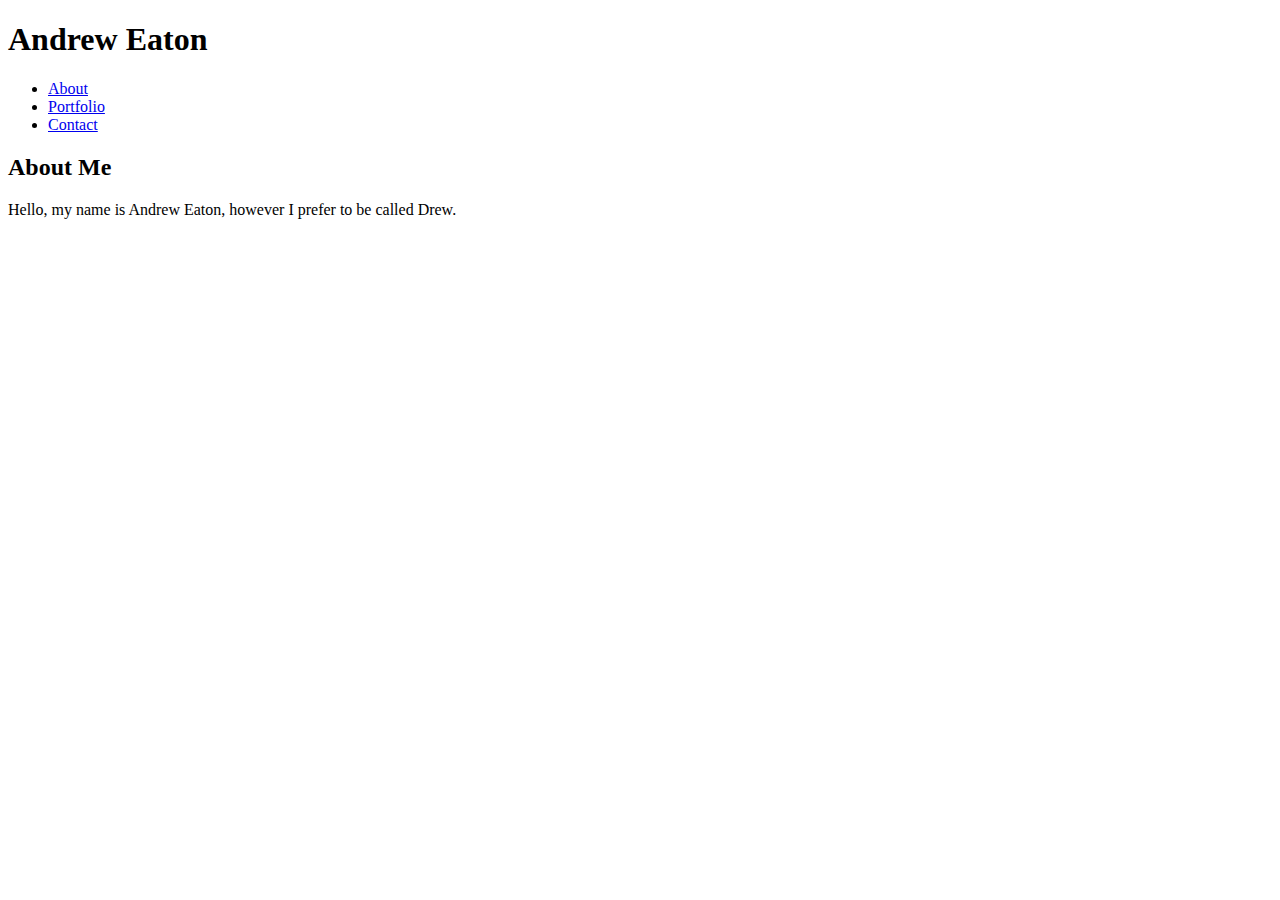
==== index.html @ 4eba8062 "html for contact almost finished, html for index begun" ====
<!DOCTYPE html>
<html>
<header>
	<title>Andrew Eaton's About Me</title>
	<link rel="stylesheet" type="text/css" href="style.css">
</header>

<body>
	<div class="container">
		<h1><b>Andrew Eaton</b></h1>
		
		<nav>
			<ul>
				<li><a href="index.html">About</a></li>
				<li><a href="portfolio.html">Portfolio</a></li>
				<li><a href="contact.html">Contact</a></li>
			</ul>
		</nav>
	</div>

	<div class="container">
		<h2>About Me</h2>
			<p>
				Hello, my name is Andrew Eaton, however I prefer to be called Drew.
			</p>
	</div>
</body>

</html>
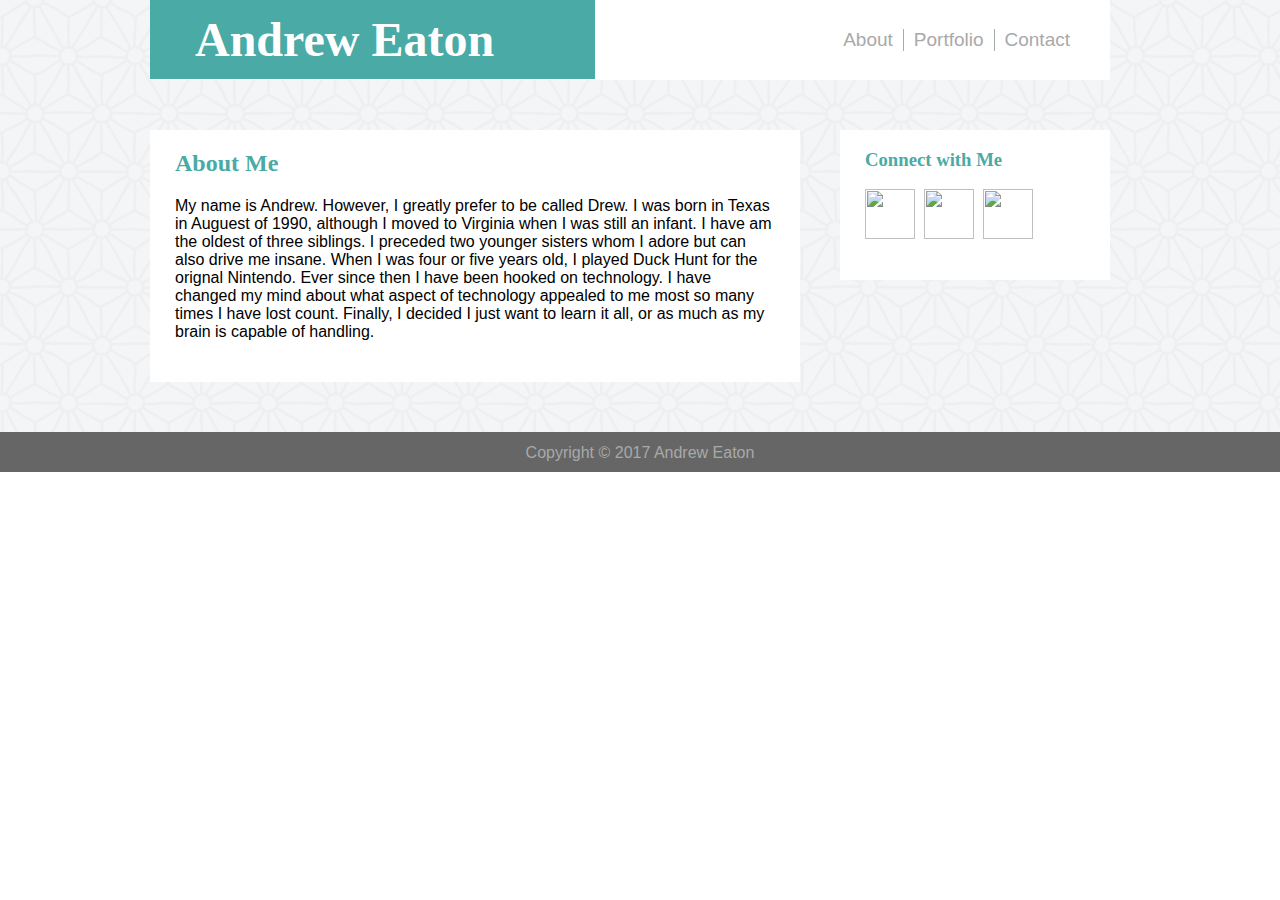
==== commit 0eae537c: "everything is coming together nicely" ====
--- a/index.html
+++ b/index.html
@@ -1,29 +1,53 @@
 <!DOCTYPE html>
 <html>
-<header>
-	<title>Andrew Eaton's About Me</title>
-	<link rel="stylesheet" type="text/css" href="style.css">
-</header>
+<head>
+	<title>About Andrew Eaton</title>
+	<link rel="stylesheet" type="text/css" href="assets/css/style.css">
+</head>
+<body>
+	<div id="background">
+		<div id="website">
+			<header id="header">
+				<h1><b>Andrew Eaton</b></h1>
+					<nav>
+						<ul>
+						<li><a class="navlink" href="index.html">About</a></li>
+						<li><a class="navlink" href="portfolio.html">Portfolio</a></li>
+						<li id="last"><a class="navlinks" href="contact.html">Contact</a></li>
+						</ul>
+					</nav>
+			</header>
 
-<body>
-	<div class="container">
-		<h1><b>Andrew Eaton</b></h1>
+			
+				<div class="container" border-style:solid;>
+			  		<section id="maincontent">
+			  			<h2>About Me</h2>
+			  				<p>My name is Andrew. However, I greatly prefer to be called Drew. I was born in Texas in Auguest of 1990, although I moved to Virginia when I was still an infant. I have am the oldest of three siblings. I preceded two younger sisters whom I adore but can also drive me insane. When I was four or five years old, I played Duck Hunt for the orignal Nintendo. Ever since then I have been hooked on technology. I have changed my mind about what aspect of technology appealed to me most so many times I have lost count. Finally, I decided I just want to learn it all, or as much as my brain is capable of handling.</p>
+
+			  		</section>
+					
+				
+				
+				
+					<section id="connect">
+						<h3>Connect with Me</h3>
+						<img id="linkedin" src="https://i.pinimg.com/736x/f0/8c/52/f08c524d147f46398cb54013ee7013ee--linkedin-business-www-linkedin.jpg" height="50px" width="50px">
+						<img id="github" src="https://image.flaticon.com/icons/svg/38/38401.svg" height="50px" width="50px">
+						<img id="stackoverflow" src="http://www.iconsdb.com/icons/preview/orange/stackoverflow-3-xxl.png" height="50px" width="50px">
+
+
+					</section>
+				</div>
+				
+		</div>
 		
-		<nav>
-			<ul>
-				<li><a href="index.html">About</a></li>
-				<li><a href="portfolio.html">Portfolio</a></li>
-				<li><a href="contact.html">Contact</a></li>
-			</ul>
-		</nav>
-	</div>
-
-	<div class="container">
-		<h2>About Me</h2>
-			<p>
-				Hello, my name is Andrew Eaton, however I prefer to be called Drew.
-			</p>
+		<div class="footer" border-style:solid>
+			<footer>
+				Copyright &copy; 2017 Andrew Eaton
+			</footer>
+		</div>
+		
+			
 	</div>
 </body>
-
 </html>--- a/assets/css/style.css
+++ b/assets/css/style.css
@@ -0,0 +1,134 @@
+body {
+	margin:0px;
+	padding: 0px;
+}
+#background {
+	background-image: url(asanoha-400px.png);
+	border-color: #dddddd
+
+}
+header {
+	padding: 0px;
+	background-color: #ffffff;
+	border-color: #cccccc;
+	overflow: auto;
+	margin-left: 50px;
+	width:960px;
+	height: 80px;
+}
+h1 {
+	background-color: #4aaaa5;
+	background-size: 200px 200px;
+	background-repeat: no-repeat;
+	font-family: "georgia";
+	color: #ffffff;
+	width:400px;
+	font-size: 300%;
+	padding-top: 12px;
+	padding-bottom: 12px;
+	margin: 0;
+	float: left;
+	padding-left: 45px;
+}
+h2 {
+	color: #4aaaa5;
+	font-family: "georgia";
+	margin-left:25px;
+}
+h3 {
+	color: #4aaaa5;
+	font-family: "georgia";
+	margin-left: 25px;
+}
+nav {
+	text-decoration: none;
+	float:right;
+	font-family: "arial";
+	font-size: 19px;
+	color: #ffffff;
+	margin-top: 10px;
+	margin-right: 30px;
+}
+li {
+	float:left;
+	margin-left: 10px;
+	text-decoration: none;
+	border-right: solid 1px #a9a9a9;
+	padding-right:10px;
+}
+#last {
+	border-right:none;
+}
+a {
+	text-decoration: none;
+	color: #a9a9a9;
+}
+ul {
+	list-style-type: none;
+}
+.footer {
+	background-color: #666666;
+	text-align: center;
+	border-width: 40px;
+	height: 40px;
+	margin-top: 50px;
+}
+footer {
+	text-align: center;
+	font-family: "arial";
+	display: inline-block;
+	vertical-align: middle;
+	margin-top: 12px;
+	color: #a9a9a9;
+}
+#website {
+	width: 960px;
+	padding-left: 100px;
+}
+#maincontent {
+	width: 650px;
+	background-color: #ffffff;
+	font-family: "arial";
+	float: left;
+	padding-bottom:25px;
+}
+#connect {
+	width:270px;
+	height:150px;
+	background-color: #ffffff;
+	float: right;
+}
+input {
+	text-align: left;
+	width:600px;
+}
+form {
+	margin-left:25px;
+}
+textarea {
+	width:600px;
+}
+#submit {
+	width:80px;
+	height:35px;
+	background-color: #4aaaa5;
+}
+#linkedin {
+	margin-left: 25px;
+}
+#github {
+	margin-left: 5px;
+}
+#stackoverflow {
+	margin-left: 5px;
+}
+.container {
+	overflow: auto;
+	width: 960px;
+	margin-top:50px;
+	margin-left:50px;
+}
+p {
+	margin-left: 25px;
+	margin-right:25px;
+}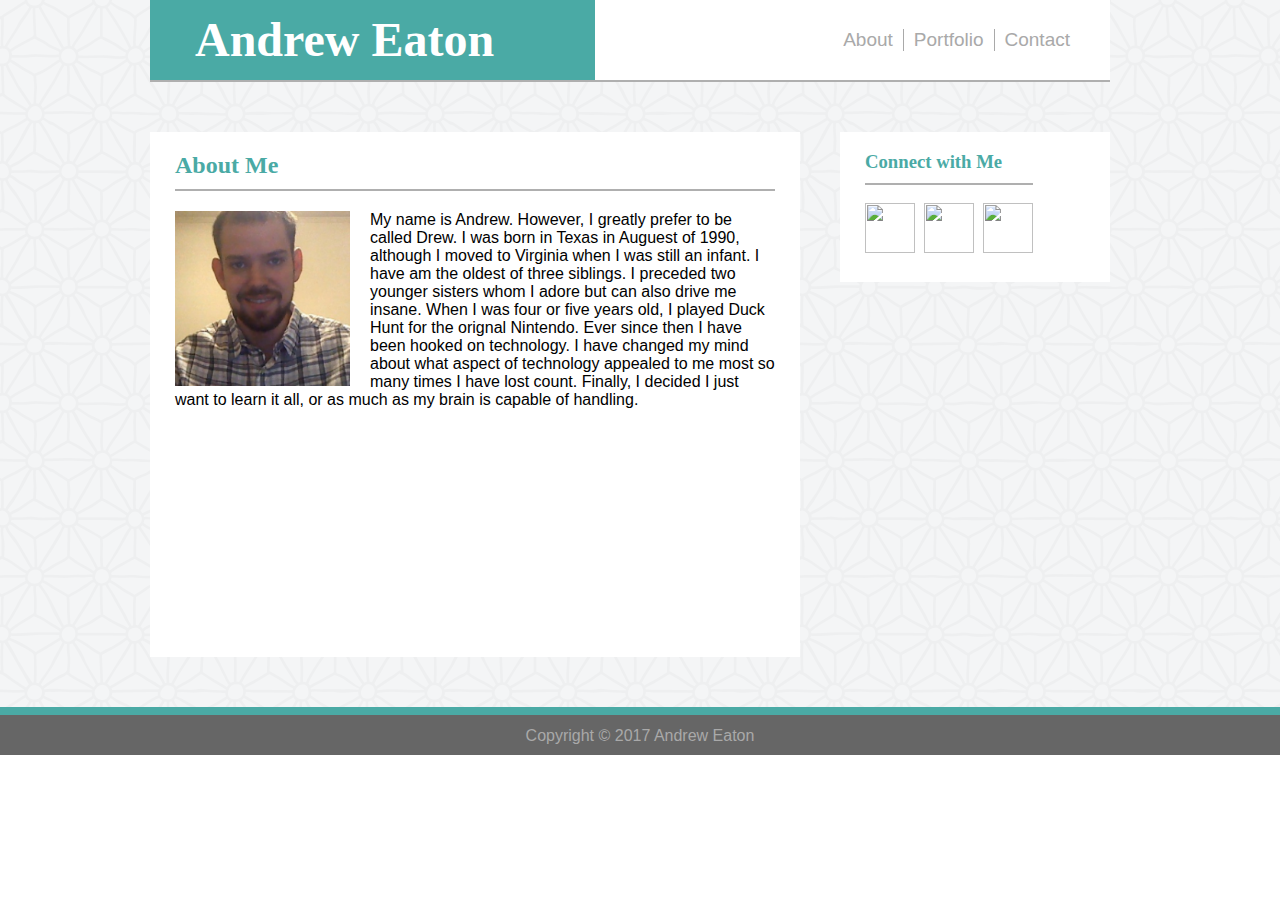
==== commit 6098ea0f: "I am all done." ====
--- a/index.html
+++ b/index.html
@@ -20,8 +20,9 @@
 
 			
 				<div class="container" border-style:solid;>
-			  		<section id="maincontent">
+			  		<section id="maincontentindex">
 			  			<h2>About Me</h2>
+			  			<img id="me" src="assets/images/me.png">
 			  				<p>My name is Andrew. However, I greatly prefer to be called Drew. I was born in Texas in Auguest of 1990, although I moved to Virginia when I was still an infant. I have am the oldest of three siblings. I preceded two younger sisters whom I adore but can also drive me insane. When I was four or five years old, I played Duck Hunt for the orignal Nintendo. Ever since then I have been hooked on technology. I have changed my mind about what aspect of technology appealed to me most so many times I have lost count. Finally, I decided I just want to learn it all, or as much as my brain is capable of handling.</p>
 
 			  		</section>
--- a/assets/css/style.css
+++ b/assets/css/style.css
@@ -15,6 +15,7 @@
 	margin-left: 50px;
 	width:960px;
 	height: 80px;
+	border-bottom: solid 2px #afafaf;
 }
 h1 {
 	background-color: #4aaaa5;
@@ -23,6 +24,7 @@
 	font-family: "georgia";
 	color: #ffffff;
 	width:400px;
+	height:56px;
 	font-size: 300%;
 	padding-top: 12px;
 	padding-bottom: 12px;
@@ -34,11 +36,17 @@
 	color: #4aaaa5;
 	font-family: "georgia";
 	margin-left:25px;
+	border-bottom: solid 2px #afafaf;
+	width: 600px;
+	padding-bottom: 10px;
 }
 h3 {
 	color: #4aaaa5;
 	font-family: "georgia";
 	margin-left: 25px;
+	border-bottom: solid 2px #afafaf;
+	padding-bottom: 10px;
+	width: 168px;
 }
 nav {
 	text-decoration: none;
@@ -72,6 +80,7 @@
 	border-width: 40px;
 	height: 40px;
 	margin-top: 50px;
+	border-top: solid 8px #4aaaa5;
 }
 footer {
 	text-align: center;
@@ -85,8 +94,25 @@
 	width: 960px;
 	padding-left: 100px;
 }
+#maincontentindex {
+	width: 650px;
+	height: 500px;
+	background-color: #ffffff;
+	font-family: "arial";
+	float: left;
+	padding-bottom:25px;
+}
 #maincontent {
 	width: 650px;
+	height: 675px;
+	background-color: #ffffff;
+	font-family: "arial";
+	float: left;
+	padding-bottom:25px;
+}
+#maincontentcontact {
+	width: 650px;
+	height: 500px;
 	background-color: #ffffff;
 	font-family: "arial";
 	float: left;
@@ -130,5 +156,65 @@
 }
 p {
 	margin-left: 25px;
-	margin-right:25px;
+	margin-right: 25px;
+}
+#me {
+	float:left;
+	height: 175px;
+	width: 175px;
+	margin-left: 25px;
+	margin-right: 20px;
+	margin-bottom: 5px;
+}
+#bmx {
+	width: 214px;
+	height: 173px;
+}
+#technology {
+	width: 214px;
+	height: 173px;
+}
+#food {
+	width: 214px;
+	height: 173px;
+}
+#poi {
+	width: 214px;
+	height: 173px;
+}
+#longboarding {
+	width: 214px;
+	height: 173px;
+}
+#videogames {
+	width: 214px;
+	height: 173px;
+}
+.images {
+	width: 214px;
+	height: 173px;
+	margin-left: 25px;
+	margin-top: 25px;
+	float:left;
+	position: relative;
+}
+.imagesright {
+	width: 214px;
+	height: 173px;
+	margin-left: 150px;
+	margin-top: 25px;
+	float:left;
+	position: relative;
+}
+h4 {
+	background: #4aaaa5;
+	color: #ffffff;
+	margin:0;
+	padding:0;
+	text-align: center;
+	position: absolute;
+	bottom:8px;
+	width:100%;
+	height:24px;
+	padding-top:6px;
 }